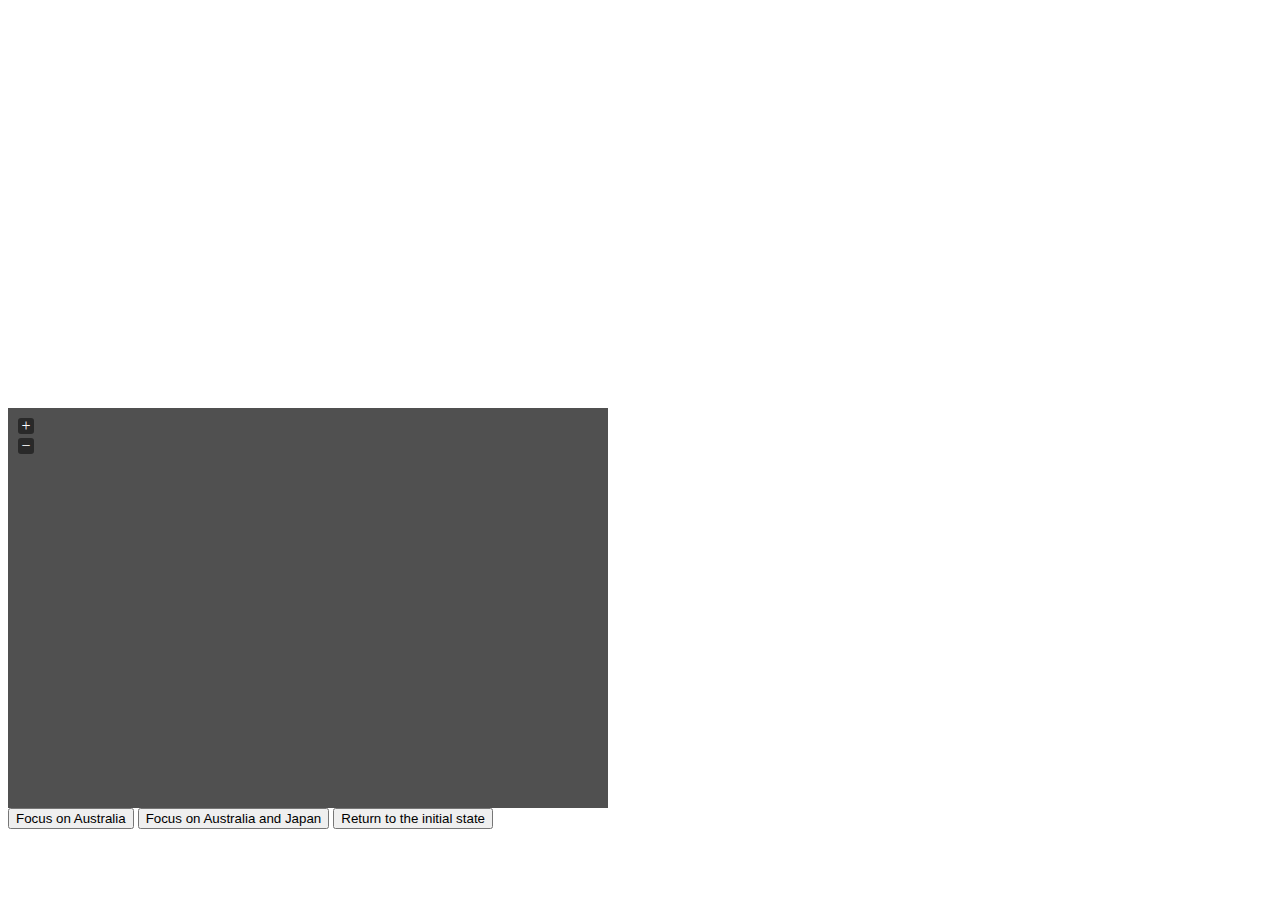
==== tests/index.html @ a3009ade "New File" ====
<!DOCTYPE html>
<html>
<head>
  <title>jVectorMap demo</title>
  <link rel="stylesheet" media="all" href="../jquery-jvectormap.css"/>
  <script src="assets/jquery-1.8.2.js"></script>
  <script src="../jquery-jvectormap.js"></script>
  <script src="../jquery-mousewheel.js"></script>

  <script src="../lib/jvectormap.js"></script>

  <script src="../lib/abstract-element.js"></script>
  <script src="../lib/abstract-canvas-element.js"></script>
  <script src="../lib/abstract-shape-element.js"></script>

  <script src="../lib/svg-element.js"></script>
  <script src="../lib/svg-group-element.js"></script>
  <script src="../lib/svg-canvas-element.js"></script>
  <script src="../lib/svg-shape-element.js"></script>
  <script src="../lib/svg-path-element.js"></script>
  <script src="../lib/svg-circle-element.js"></script>

  <script src="../lib/vml-element.js"></script>
  <script src="../lib/vml-group-element.js"></script>
  <script src="../lib/vml-canvas-element.js"></script>
  <script src="../lib/vml-shape-element.js"></script>
  <script src="../lib/vml-path-element.js"></script>
  <script src="../lib/vml-circle-element.js"></script>

  <script src="../lib/vector-canvas.js"></script>
  <script src="../lib/simple-scale.js"></script>
  <script src="../lib/numeric-scale.js"></script>
  <script src="../lib/ordinal-scale.js"></script>
  <script src="../lib/color-scale.js"></script>
  <script src="../lib/data-series.js"></script>
  <script src="../lib/proj.js"></script>
  <script src="../lib/world-map.js"></script>

  <script src="assets/jquery-jvectormap-world-mill-en.js"></script>
  <script>
    jQuery.noConflict();
    jQuery(function(){
      var $ = jQuery;

      $('#focus-single').click(function(){
        $('#map1').vectorMap('set', 'focus', 'AU');
      });
      $('#focus-multiple').click(function(){
        $('#map1').vectorMap('set', 'focus', ['AU', 'JP']);
      });
      $('#focus-init').click(function(){
        $('#map1').vectorMap('set', 'focus', 1, 0, 0);
      });
      $('#map1').vectorMap({
        map: 'world_mill_en',
        focusOn: {
          x: 0.5,
          y: 0.5,
          scale: 2
        },
        series: {
          regions: [{
            scale: ['#C8EEFF', '#0071A4'],
            normalizeFunction: 'polynomial',
            values: {
              "AF": 16.63,
              "AL": 11.58,
              "DZ": 158.97,
              "AO": 85.81,
              "AG": 1.1,
              "AR": 351.02,
              "AM": 8.83,
              "AU": 1219.72,
              "AT": 366.26,
              "AZ": 52.17,
              "BS": 7.54,
              "BH": 21.73,
              "BD": 105.4,
              "BB": 3.96,
              "BY": 52.89,
              "BE": 461.33,
              "BZ": 1.43,
              "BJ": 6.49,
              "BT": 1.4,
              "BO": 19.18,
              "BA": 16.2,
              "BW": 12.5,
              "BR": 2023.53,
              "BN": 11.96,
              "BG": 44.84,
              "BF": 8.67,
              "BI": 1.47,
              "KH": 11.36,
              "CM": 21.88,
              "CA": 1563.66,
              "CV": 1.57,
              "CF": 2.11,
              "TD": 7.59,
              "CL": 199.18,
              "CN": 5745.13,
              "CO": 283.11,
              "KM": 0.56,
              "CD": 12.6,
              "CG": 11.88,
              "CR": 35.02,
              "CI": 22.38,
              "HR": 59.92,
              "CY": 22.75,
              "CZ": 195.23,
              "DK": 304.56,
              "DJ": 1.14,
              "DM": 0.38,
              "DO": 50.87,
              "EC": 61.49,
              "EG": 216.83,
              "SV": 21.8,
              "GQ": 14.55,
              "ER": 2.25,
              "EE": 19.22,
              "ET": 30.94,
              "FJ": 3.15,
              "FI": 231.98,
              "FR": 2555.44,
              "GA": 12.56,
              "GM": 1.04,
              "GE": 11.23,
              "DE": 3305.9,
              "GH": 18.06,
              "GR": 305.01,
              "GD": 0.65,
              "GT": 40.77,
              "GN": 4.34,
              "GW": 0.83,
              "GY": 2.2,
              "HT": 6.5,
              "HN": 15.34,
              "HK": 226.49,
              "HU": 132.28,
              "IS": 12.77,
              "IN": 1430.02,
              "ID": 695.06,
              "IR": 337.9,
              "IQ": 84.14,
              "IE": 204.14,
              "IL": 201.25,
              "IT": 2036.69,
              "JM": 13.74,
              "JP": 5390.9,
              "JO": 27.13,
              "KZ": 129.76,
              "KE": 32.42,
              "KI": 0.15,
              "KR": 986.26,
              "KW": 117.32,
              "KG": 4.44,
              "LA": 6.34,
              "LV": 23.39,
              "LB": 39.15,
              "LS": 1.8,
              "LR": 0.98,
              "LY": 77.91,
              "LT": 35.73,
              "LU": 52.43,
              "MK": 9.58,
              "MG": 8.33,
              "MW": 5.04,
              "MY": 218.95,
              "MV": 1.43,
              "ML": 9.08,
              "MT": 7.8,
              "MR": 3.49,
              "MU": 9.43,
              "MX": 1004.04,
              "MD": 5.36,
              "MN": 5.81,
              "ME": 3.88,
              "MA": 91.7,
              "MZ": 10.21,
              "MM": 35.65,
              "NA": 11.45,
              "NP": 15.11,
              "NL": 770.31,
              "NZ": 138,
              "NI": 6.38,
              "NE": 5.6,
              "NG": 206.66,
              "NO": 413.51,
              "OM": 53.78,
              "PK": 174.79,
              "PA": 27.2,
              "PG": 8.81,
              "PY": 17.17,
              "PE": 153.55,
              "PH": 189.06,
              "PL": 438.88,
              "PT": 223.7,
              "QA": 126.52,
              "RO": 158.39,
              "RU": 1476.91,
              "RW": 5.69,
              "WS": 0.55,
              "ST": 0.19,
              "SA": 434.44,
              "SN": 12.66,
              "RS": 38.92,
              "SC": 0.92,
              "SL": 1.9,
              "SG": 217.38,
              "SK": 86.26,
              "SI": 46.44,
              "SB": 0.67,
              "ZA": 354.41,
              "ES": 1374.78,
              "LK": 48.24,
              "KN": 0.56,
              "LC": 1,
              "VC": 0.58,
              "SD": 65.93,
              "SR": 3.3,
              "SZ": 3.17,
              "SE": 444.59,
              "CH": 522.44,
              "SY": 59.63,
              "TW": 426.98,
              "TJ": 5.58,
              "TZ": 22.43,
              "TH": 312.61,
              "TL": 0.62,
              "TG": 3.07,
              "TO": 0.3,
              "TT": 21.2,
              "TN": 43.86,
              "TR": 729.05,
              "TM": 0,
              "UG": 17.12,
              "UA": 136.56,
              "AE": 239.65,
              "GB": 2258.57,
              "US": 14624.18,
              "UY": 40.71,
              "UZ": 37.72,
              "VU": 0.72,
              "VE": 285.21,
              "VN": 101.99,
              "YE": 30.02,
              "ZM": 15.69,
              "ZW": 5.57
            }
          }]
        }
      });
    })
  </script>
</head>
<body>
  <div style="height: 400px"></div>
  <div id="map1" style="width: 600px; height: 400px"></div>
  <button id="focus-single">Focus on Australia</button>
  <button id="focus-multiple">Focus on Australia and Japan</button>
  <button id="focus-init">Return to the initial state</button>
</body>
</html>
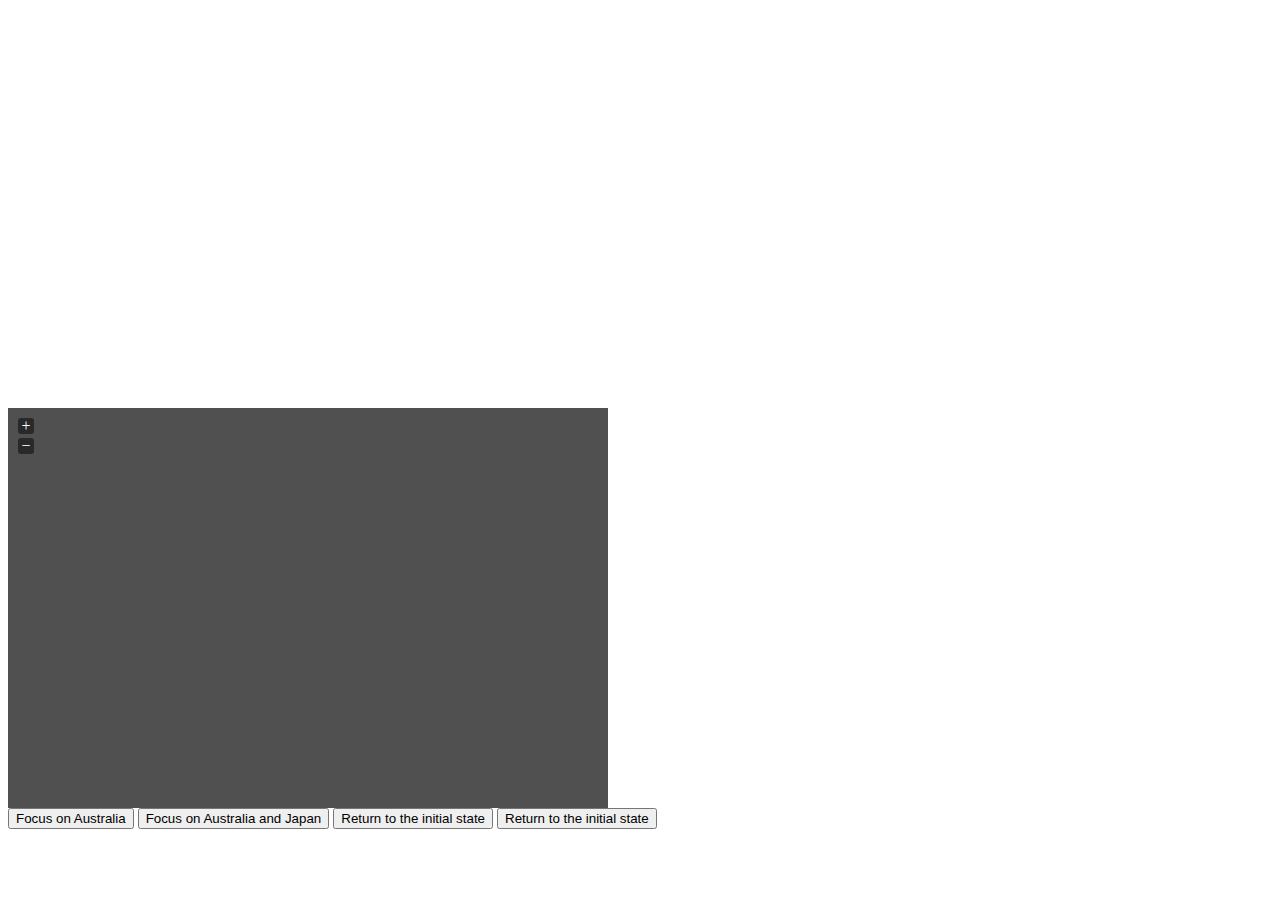
==== commit 73a00ae8: "HTML FILES" ====
--- a/tests/index.html
+++ b/tests/index.html
@@ -258,5 +258,6 @@
   <button id="focus-single">Focus on Australia</button>
   <button id="focus-multiple">Focus on Australia and Japan</button>
   <button id="focus-init">Return to the initial state</button>
+  <button id="focus-test">Return to the initial state</button>
 </body>
 </html>